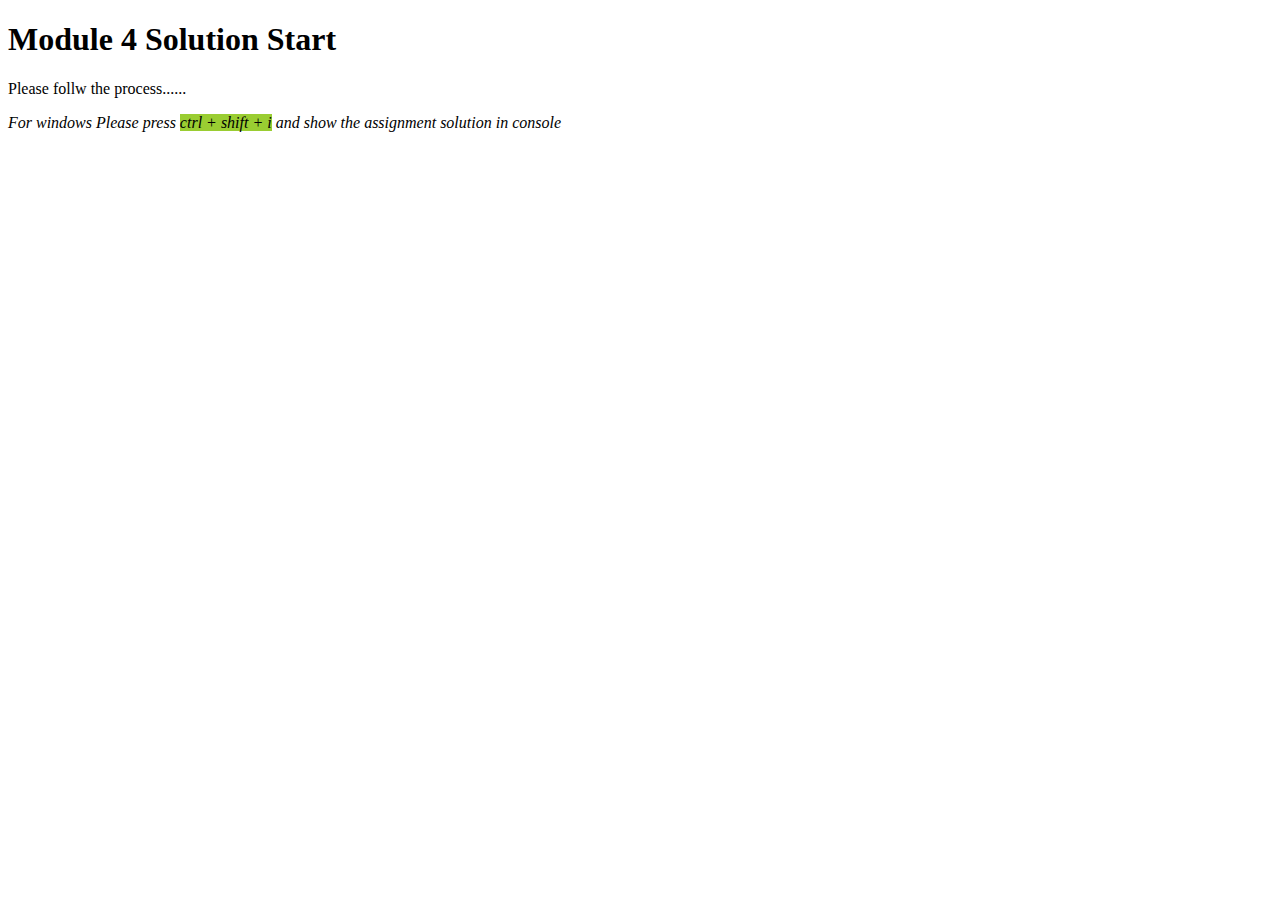
==== index.html @ 64998027 "Update index.html" ====
<!DOCTYPE html>
<html lang="en">
<head>
    <meta charset="UTF-8">
    <meta name="viewport" content="width=device-width, initial-scale=1.0">
    <meta http-equiv="X-UA-Compatible" content="ie=edge">
    <title>Module 4 Solution</title>
    <script src="sayHello.js"></script>
    <script src="sayGoodBye.js"></script>
    <script src="script.js"></script>
</head>
<body>
    <h1>Module 4 Solution Start</h1>
    <p>Please follw the process......</p>
    <p style="font-style: italic;">For windows Please press <span style="background-color:yellowgreen;">ctrl + shift + i</span>  and show the assignment solution in console</p>
</body>
</html>
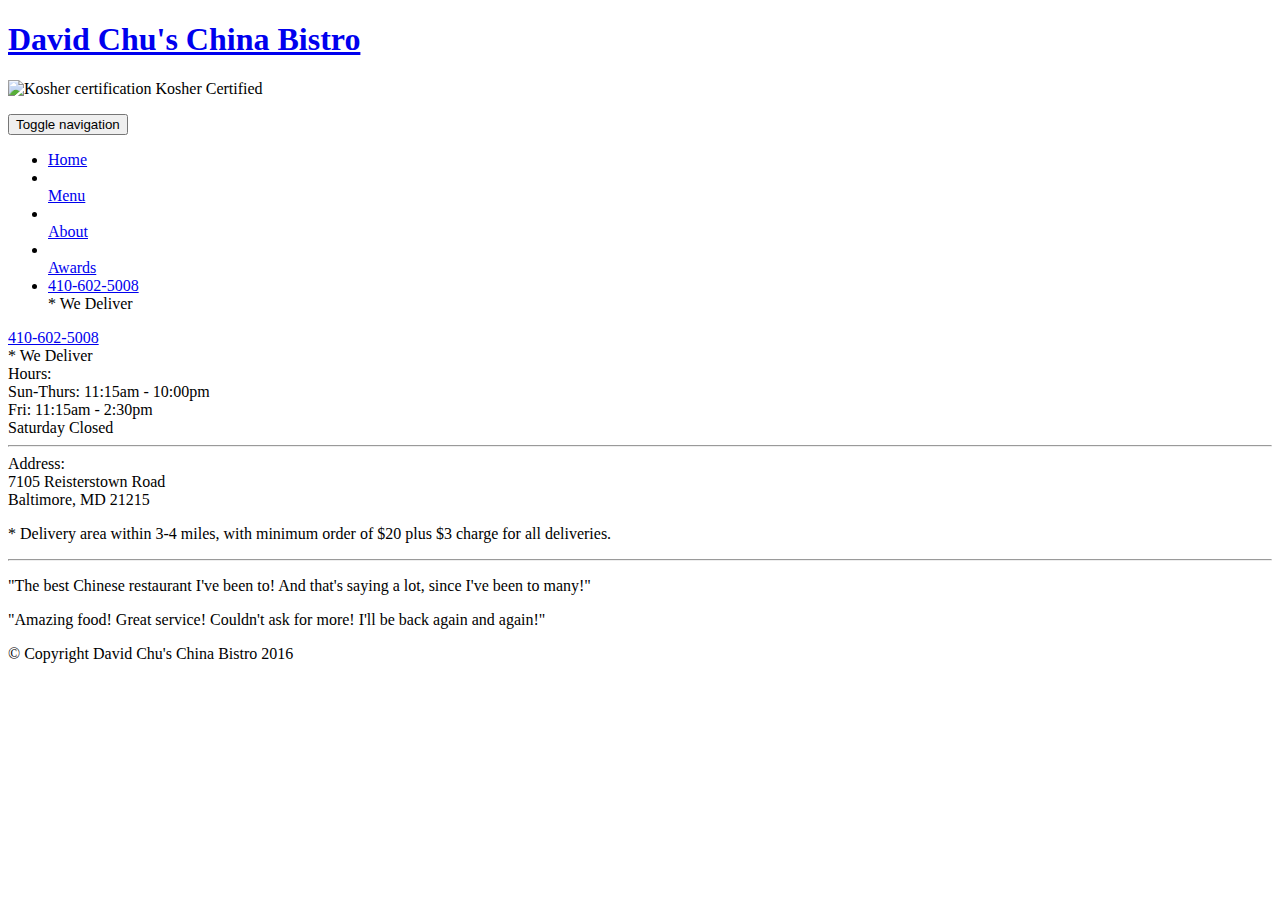
==== commit 6d011522: "Update index.html" ====
--- a/index.html
+++ b/index.html
@@ -1,17 +1,115 @@
-<!DOCTYPE html>
+<!doctype html>
 <html lang="en">
+
 <head>
-    <meta charset="UTF-8">
-    <meta name="viewport" content="width=device-width, initial-scale=1.0">
-    <meta http-equiv="X-UA-Compatible" content="ie=edge">
-    <title>Module 4 Solution</title>
-    <script src="sayHello.js"></script>
-    <script src="sayGoodBye.js"></script>
-    <script src="script.js"></script>
+  <meta charset="utf-8">
+  <meta http-equiv="X-UA-Compatible" content="IE=edge">
+  <meta name="viewport" content="width=device-width, initial-scale=1">
+  <title>David Chu's China Bistro</title>
+  <link rel="stylesheet" href="css/bootstrap.min.css">
+  <link rel="stylesheet" href="css/styles.css">
+  <link href='https://fonts.googleapis.com/css?family=Oxygen:400,300,700' rel='stylesheet' type='text/css'>
+  <link href='https://fonts.googleapis.com/css?family=Lora' rel='stylesheet' type='text/css'>
 </head>
+
 <body>
-    <h1>Module 4 Solution Start</h1>
-    <p>Please follw the process......</p>
-    <p style="font-style: italic;">For windows Please press <span style="background-color:yellowgreen;">ctrl + shift + i</span>  and show the assignment solution in console</p>
+  <header>
+    <nav id="header-nav" class="navbar navbar-default">
+      <div class="container">
+        <div class="navbar-header">
+          <a href="index.html" class="pull-left visible-md visible-lg">
+            <div id="logo-img" alt="Logo image"></div>
+          </a>
+
+          <div class="navbar-brand">
+            <a href="index.html">
+              <h1>David Chu's China Bistro</h1>
+            </a>
+            <p>
+              <img src="images/star-k-logo.png" alt="Kosher certification">
+              <span>Kosher Certified</span>
+            </p>
+          </div>
+
+          <button id="navbarToggle" type="button" class="navbar-toggle collapsed" data-toggle="collapse" data-target="#collapsable-nav"
+            aria-expanded="false">
+            <span class="sr-only">Toggle navigation</span>
+            <span class="icon-bar"></span>
+            <span class="icon-bar"></span>
+            <span class="icon-bar"></span>
+          </button>
+        </div>
+
+        <div id="collapsable-nav" class="collapse navbar-collapse">
+          <ul id="nav-list" class="nav navbar-nav navbar-right">
+            <li id="navHomeButton" class="visible-xs active">
+              <a href="index.html">
+                <span class="glyphicon glyphicon-home"></span> Home</a>
+            </li>
+            <li id="navMenuButton">
+              <a href="#" onclick="$dc.loadMenuCategories();">
+                <span class="glyphicon glyphicon-cutlery"></span><br class="hidden-xs"> Menu</a>
+            </li>
+            <li>
+              <a href="#">
+                <span class="glyphicon glyphicon-info-sign"></span><br class="hidden-xs"> About</a>
+            </li>
+            <li>
+              <a href="#">
+                <span class="glyphicon glyphicon-certificate"></span><br class="hidden-xs"> Awards</a>
+            </li>
+            <li id="phone" class="hidden-xs">
+              <a href="tel:410-602-5008">
+                <span>410-602-5008</span></a>
+              <div>* We Deliver</div>
+            </li>
+          </ul><!-- #nav-list -->
+        </div><!-- .collapse .navbar-collapse -->
+      </div><!-- .container -->
+    </nav><!-- #header-nav -->
+  </header>
+
+  <div id="call-btn" class="visible-xs">
+    <a class="btn" href="tel:410-602-5008">
+      <span class="glyphicon glyphicon-earphone"></span>
+      410-602-5008
+    </a>
+  </div>
+  <div id="xs-deliver" class="text-center visible-xs">* We Deliver</div>
+
+  <div id="main-content" class="container"></div>
+
+  <footer class="panel-footer">
+    <div class="container">
+      <div class="row">
+        <section id="hours" class="col-sm-4">
+          <span>Hours:</span><br>
+          Sun-Thurs: 11:15am - 10:00pm<br>
+          Fri: 11:15am - 2:30pm<br>
+          Saturday Closed
+          <hr class="visible-xs">
+        </section>
+        <section id="address" class="col-sm-4">
+          <span>Address:</span><br>
+          7105 Reisterstown Road<br>
+          Baltimore, MD 21215
+          <p>* Delivery area within 3-4 miles, with minimum order of $20 plus $3 charge for all deliveries.</p>
+          <hr class="visible-xs">
+        </section>
+        <section id="testimonials" class="col-sm-4">
+          <p>"The best Chinese restaurant I've been to! And that's saying a lot, since I've been to many!"</p>
+          <p>"Amazing food! Great service! Couldn't ask for more! I'll be back again and again!"</p>
+        </section>
+      </div>
+      <div class="text-center">&copy; Copyright David Chu's China Bistro 2016</div>
+    </div>
+  </footer>
+
+  <!-- jQuery (Bootstrap JS plugins depend on it) -->
+  <script src="js/jquery-2.1.4.min.js"></script>
+  <script src="js/bootstrap.min.js"></script>
+  <script src="js/ajax-utils.js"></script>
+  <script src="js/script.js"></script>
 </body>
+
 </html>
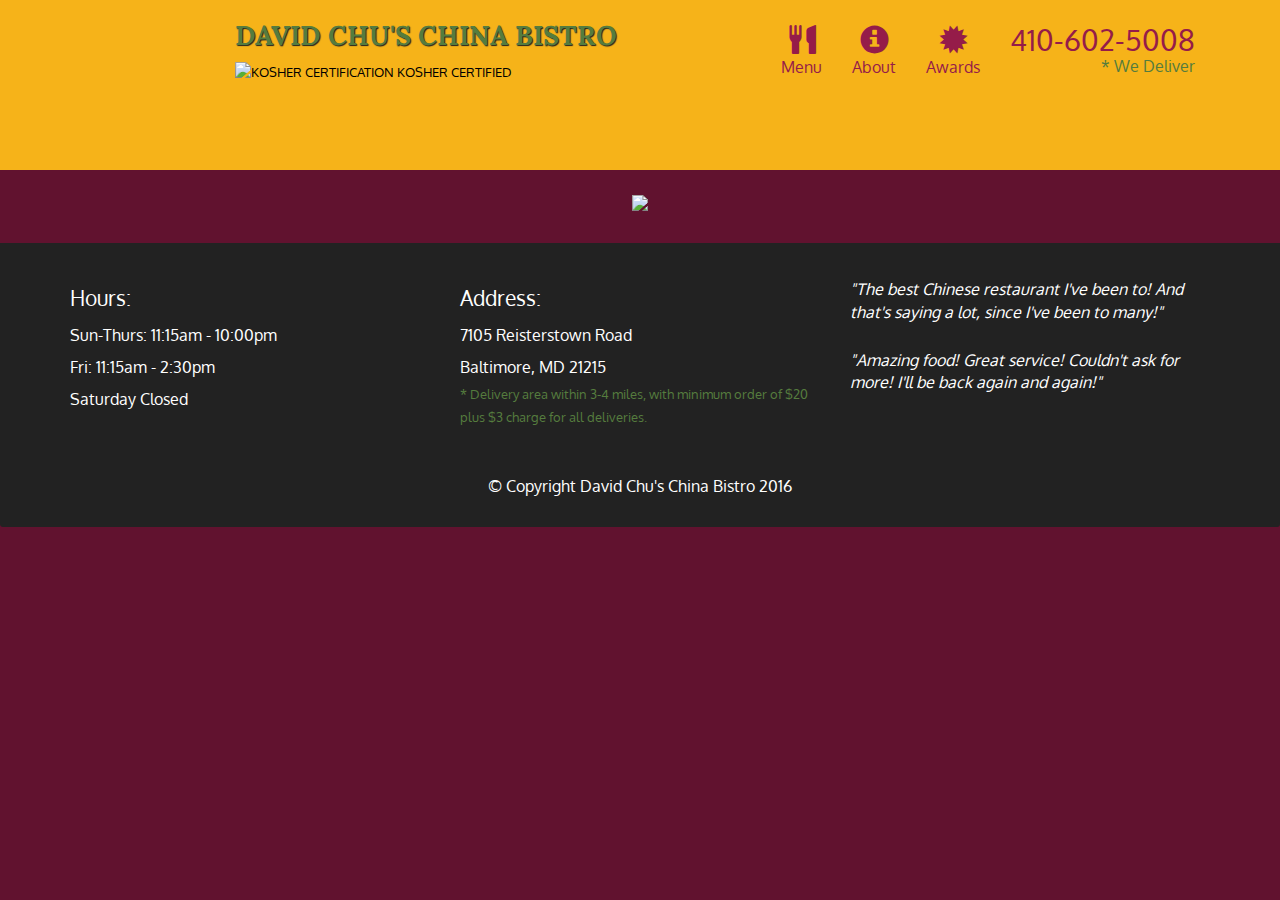
==== commit bc743b0a: "Update index.html" ====
--- a/index.html
+++ b/index.html
@@ -6,8 +6,8 @@
   <meta http-equiv="X-UA-Compatible" content="IE=edge">
   <meta name="viewport" content="width=device-width, initial-scale=1">
   <title>David Chu's China Bistro</title>
-  <link rel="stylesheet" href="css/bootstrap.min.css">
-  <link rel="stylesheet" href="css/styles.css">
+  <link rel="stylesheet" href="module5solution/css/bootstrap.min.css">
+  <link rel="stylesheet" href="module5solution/css/styles.css">
   <link href='https://fonts.googleapis.com/css?family=Oxygen:400,300,700' rel='stylesheet' type='text/css'>
   <link href='https://fonts.googleapis.com/css?family=Lora' rel='stylesheet' type='text/css'>
 </head>
@@ -106,10 +106,10 @@
   </footer>
 
   <!-- jQuery (Bootstrap JS plugins depend on it) -->
-  <script src="js/jquery-2.1.4.min.js"></script>
-  <script src="js/bootstrap.min.js"></script>
-  <script src="js/ajax-utils.js"></script>
-  <script src="js/script.js"></script>
+  <script src="module5solution/js/jquery-2.1.4.min.js"></script>
+  <script src="module5solution/js/bootstrap.min.js"></script>
+  <script src="module5solution/js/ajax-utils.js"></script>
+  <script src="module5solution/js/script.js"></script>
 </body>
 
 </html>
--- a/module5solution/css/styles.css
+++ b/module5solution/css/styles.css
@@ -0,0 +1,375 @@
+body {
+  font-size: 16px;
+  color: #fff;
+  background-color: #61122f;
+  font-family: 'Oxygen', sans-serif;
+}
+
+/** HEADER **/
+#header-nav {
+  background-color: #f6b319;
+  border-radius: 0;
+  border: 0;
+}
+
+#logo-img {
+  background: url('../images/restaurant-logo_large.png') no-repeat;
+  width: 150px;
+  height: 150px;
+  margin: 10px 15px 10px 0;
+}
+
+.navbar-brand {
+  padding-top: 25px;
+}
+.navbar-brand h1 { /* Restaurant name */
+  font-family: 'Lora', serif;
+  color: #557c3e;
+  font-size: 1.5em;
+  text-transform: uppercase;
+  font-weight: bold;
+  text-shadow: 1px 1px 1px #222;
+  margin-top: 0;
+  margin-bottom: 0;
+  line-height: .75;
+}
+.navbar-brand a:hover, .navbar-brand a:focus {
+  text-decoration: none;
+}
+.navbar-brand p { /* Kosher cert */
+  color: #000;
+  text-transform: uppercase;
+  font-size: .7em;
+  margin-top: 15px;
+}
+.navbar-brand p span { /* Star-K */
+  vertical-align: middle;
+}
+
+#nav-list {
+  margin-top: 10px;
+}
+#nav-list a {
+  color: #951C49;
+  text-align: center;
+}
+#nav-list a:hover {
+  background: #E7E7E7;
+}
+#nav-list a span {
+  font-size: 1.8em;
+}
+
+#phone {
+  margin-top: 5px;
+}
+#phone a { /* Phone number */
+  text-align: right;
+  padding-bottom: 0;
+}
+#phone div { /* We Deliver */
+  color: #557c3e;
+  text-align: right;
+  padding-right: 15px;
+}
+
+.navbar-header button.navbar-toggle, .navbar-header .icon-bar {
+  border: 1px solid #61122f;
+}
+.navbar-header button.navbar-toggle {
+  clear: both;
+  margin-top: -30px;
+}
+/* END HEADER */
+
+/* FOOTER */
+.panel-footer {
+  margin-top: 30px;
+  padding-top: 35px;
+  padding-bottom: 30px;
+  background-color: #222;
+  border-top: 0;
+}
+.panel-footer div.row {
+  margin-bottom: 35px;
+}
+#hours, #address {
+  line-height: 2;
+}
+#hours > span, #address > span {
+  font-size: 1.3em;
+}
+#address p {
+  color: #557c3e;
+  font-size: .8em;
+  line-height: 1.8;
+}
+#testimonials {
+  font-style: italic;
+}
+#testimonials p:nth-child(2) {
+  margin-top: 25px;
+}
+/* END FOOTER */
+
+
+
+/* HOME PAGE */
+.container .jumbotron {
+  box-shadow: 0 0 50px #3F0C1F;
+  border: 2px solid #3F0C1F;
+}
+
+#menu-tile, #specials-tile, #map-tile {
+  height: 250px;
+  width: 100%;
+  margin-bottom: 15px;
+  position: relative;
+  border: 2px solid #3F0C1F;
+  overflow: hidden;
+}
+#menu-tile:hover, #specials-tile:hover, #map-tile:hover {
+  box-shadow: 0 1px 5px 1px #cccccc;
+}
+#menu-tile {
+  background: url('../images/menu-tile.jpg') no-repeat;
+  background-position: center;
+}
+#specials-tile {
+  background: url('../images/specials-tile.jpg') no-repeat;
+  background-position: center;
+}
+#menu-tile span, #specials-tile span, #map-tile span {
+  position: absolute;
+  bottom: 0;
+  right: 0;
+  width: 100%;
+  text-align: center;
+  font-size: 1.6em;
+  text-transform: uppercase;
+  background-color: #000;
+  color: #fff;
+  opacity: .8;
+}
+/* END HOME PAGE */
+
+/* MENU CATEGORIES PAGE */
+.category-tile { 
+  position: relative;
+  border: 2px solid #3F0C1F;
+  overflow: hidden;
+  width: 200px;
+  height: 200px;
+  margin: 0 auto 15px;
+}
+.category-tile span {
+  position: absolute;
+  bottom: 0;
+  right: 0;
+  width: 100%;
+  text-align: center;
+  font-size: 1.2em;
+  text-transform: uppercase;
+  background-color: #000;
+  color: #fff;
+  opacity: .8;
+}
+.category-tile:hover {
+  box-shadow: 0 1px 5px 1px #cccccc;
+}
+
+#menu-categories-title + div {
+  margin-bottom: 50px;
+}
+/* END MENU CATEGORIES PAGE */
+
+/* SINGLE CATEGORY PAGE */
+.menu-item-tile {
+  margin-bottom: 25px;
+}
+.menu-item-tile hr {
+  width: 80%;
+}
+.menu-item-tile .menu-item-price {
+  font-size: 1.1em;
+  text-align: right;
+  margin-top: -15px;
+  margin-right: -15px;
+}
+.menu-item-tile .menu-item-price span {
+  font-size: .6em;
+}
+.menu-item-photo {
+  position: relative;
+  border: 2px solid #3F0C1F; 
+  overflow: hidden;
+  padding: 0;
+  margin-right: -15px;
+  margin-left: auto;
+  margin-bottom: 20px;
+  max-width: 250px;
+}
+.menu-item-photo div {
+  position: absolute;
+  bottom: 0;
+  right: 0;
+  width: 80px;
+  background-color: #557c3e;
+  text-align: center;
+}
+.menu-item-description {
+  padding-right: 30px;
+}
+h3.menu-item-title {
+  margin: 0 0 10px;
+}
+.menu-item-details {
+  font-size: .9em;
+  font-style: italic;
+}
+/* END SINGLE CATEGORY PAGE */
+
+
+/********** Large devices only **********/
+@media (min-width: 1200px) {
+  .container .jumbotron {
+    background: url('../images/jumbotron_1200.jpg') no-repeat;
+    height: 675px;
+  }
+}
+
+/********** Medium devices only **********/
+@media (min-width: 992px) and (max-width: 1199px) {
+  /* Header */
+  #logo-img {
+    background: url('../images/restaurant-logo_medium.png') no-repeat;
+    width: 100px;
+    height: 100px;
+    margin: 5px 5px 5px 0;
+  }
+  /* End Header */
+
+  /* Home Page */
+  .container .jumbotron {
+    background: url('../images/jumbotron_992.jpg') no-repeat;
+    height: 558px;
+  }
+  /* End Home Page */
+}
+
+/********** Small devices only **********/
+@media (min-width: 768px) and (max-width: 991px) {
+  /* Home Page */
+  .container .jumbotron {
+    background: url('../images/jumbotron_768.jpg') no-repeat;
+    height: 432px;
+  }
+  /* End Home Page */
+}
+
+/********** Extra small devices only **********/
+@media (max-width: 767px) {
+  /* Header */
+  .navbar-brand {
+    padding-top: 10px;
+    height: 80px;
+  }
+  .navbar-brand h1 { /* Restaurant name */
+    padding-top: 10px;
+    font-size: 5vw; /* 1vw = 1% of viewport width */
+  }
+  .navbar-brand p { /* Kosher cert */
+    font-size: .6em;
+    margin-top: 12px;
+  }
+  .navbar-brand p img { /* Star-K */
+    height: 20px;
+  }
+
+  #collapsable-nav a { /* Collapsed nav menu text */
+    font-size: 1.2em;
+  }
+  #collapsable-nav a span { /* Collapsed nav menu glyph */
+    font-size: 1em;
+    margin-right: 5px;
+  }
+
+  #call-btn > a {
+    font-size: 1.5em;
+    display: block;
+    margin: 0 20px;
+    padding: 10px;
+    border: 2px solid #fff;
+    background-color: #f6b319;
+    color: #951c49;
+  }
+  #xs-deliver {
+    margin-top: 5px;
+    font-size: .7em;
+    letter-spacing: .1em;
+    text-transform: uppercase;
+  }
+  /* End Header */
+
+  /* Footer */
+  .panel-footer section {
+    margin-bottom: 30px;
+    text-align: center;
+  }
+  .panel-footer section:nth-child(3) {
+    margin-bottom: 0; /* margin already exists on the whole row */
+  }
+  .panel-footer section hr {
+    width: 50%;
+  }
+  /* End Footer */
+
+  /* Home Page */
+  .container .jumbotron {
+    margin-top: 30px;
+    padding: 0;
+  }
+  #menu-tile, #specials-tile {
+    width: 360px;
+    margin: 0 auto 15px;
+  }
+
+  .menu-item-photo {
+    margin-right: auto;
+  }
+  .menu-item-tile .menu-item-price {
+    text-align: center;
+  }
+  .menu-item-description {
+    text-align: center;;
+  }
+}
+
+
+/********** Super extra small devices Only :-) (e.g., iPhone 4) **********/
+@media (max-width: 479px) {
+  /* Header */
+  .navbar-brand h1 { /* Restaurant name */
+    padding-top: 5px;
+    font-size: 6vw;
+  }
+  /* End Header */
+  
+  /* Home page */
+  #menu-tile, #specials-tile {
+    width: 280px;
+    margin: 0 auto 15px;
+  }
+
+  .col-xxs-12 {
+    position: relative;
+    min-height: 1px;
+    padding-right: 15px;
+    padding-left: 15px;
+    float: left;
+    width: 100%;
+  }
+}
+
+
+
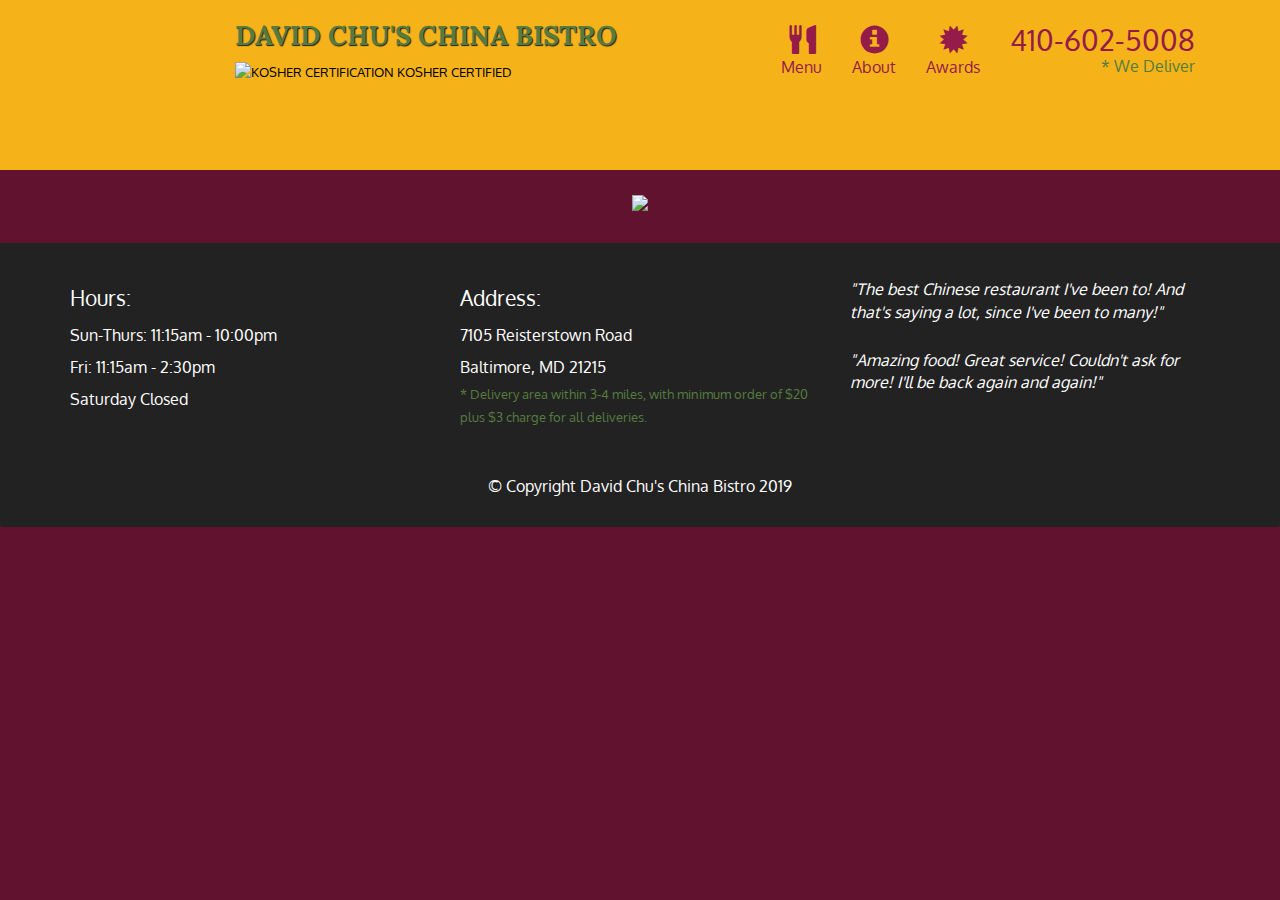
==== commit dec7364a: "Update index.html" ====
--- a/index.html
+++ b/index.html
@@ -26,7 +26,7 @@
               <h1>David Chu's China Bistro</h1>
             </a>
             <p>
-              <img src="images/star-k-logo.png" alt="Kosher certification">
+              <img src="module5solution/images/star-k-logo.png" alt="Kosher certification">
               <span>Kosher Certified</span>
             </p>
           </div>
@@ -101,7 +101,7 @@
           <p>"Amazing food! Great service! Couldn't ask for more! I'll be back again and again!"</p>
         </section>
       </div>
-      <div class="text-center">&copy; Copyright David Chu's China Bistro 2016</div>
+      <div class="text-center">&copy; Copyright David Chu's China Bistro 2019</div>
     </div>
   </footer>
 
